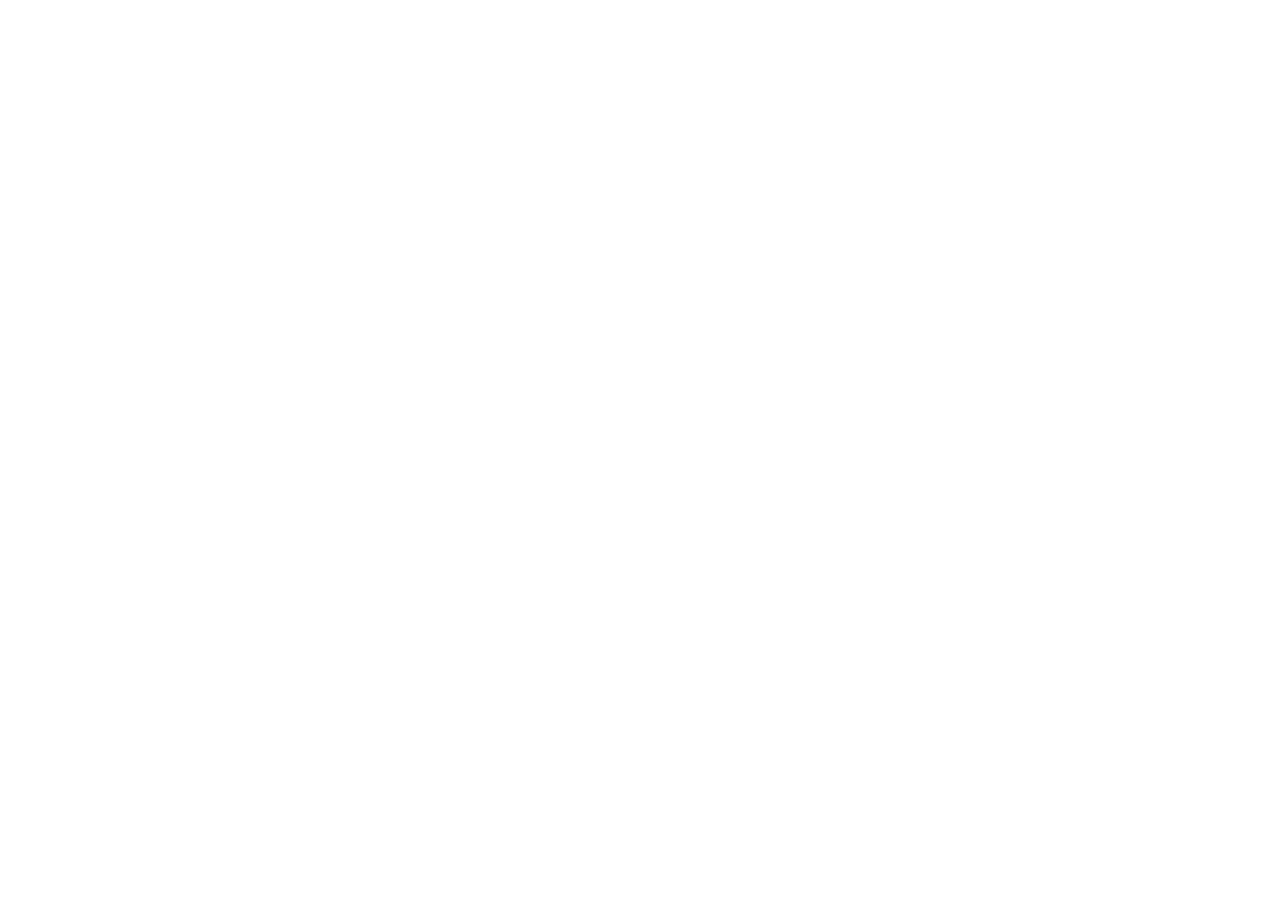
==== Pages/about.html @ 15bde4ac "first commit" ====
<!DOCTYPE html>
<html lang="en">
<head>
    <meta charset="UTF-8">
    <meta http-equiv="X-UA-Compatible" content="IE=edge">
    <meta name="viewport" content="width=device-width, initial-scale=1.0">
    <link rel="stylesheet" href="/Styles/about.css">
    <title>About</title>
</head>
<body>
    
</body>
</html>
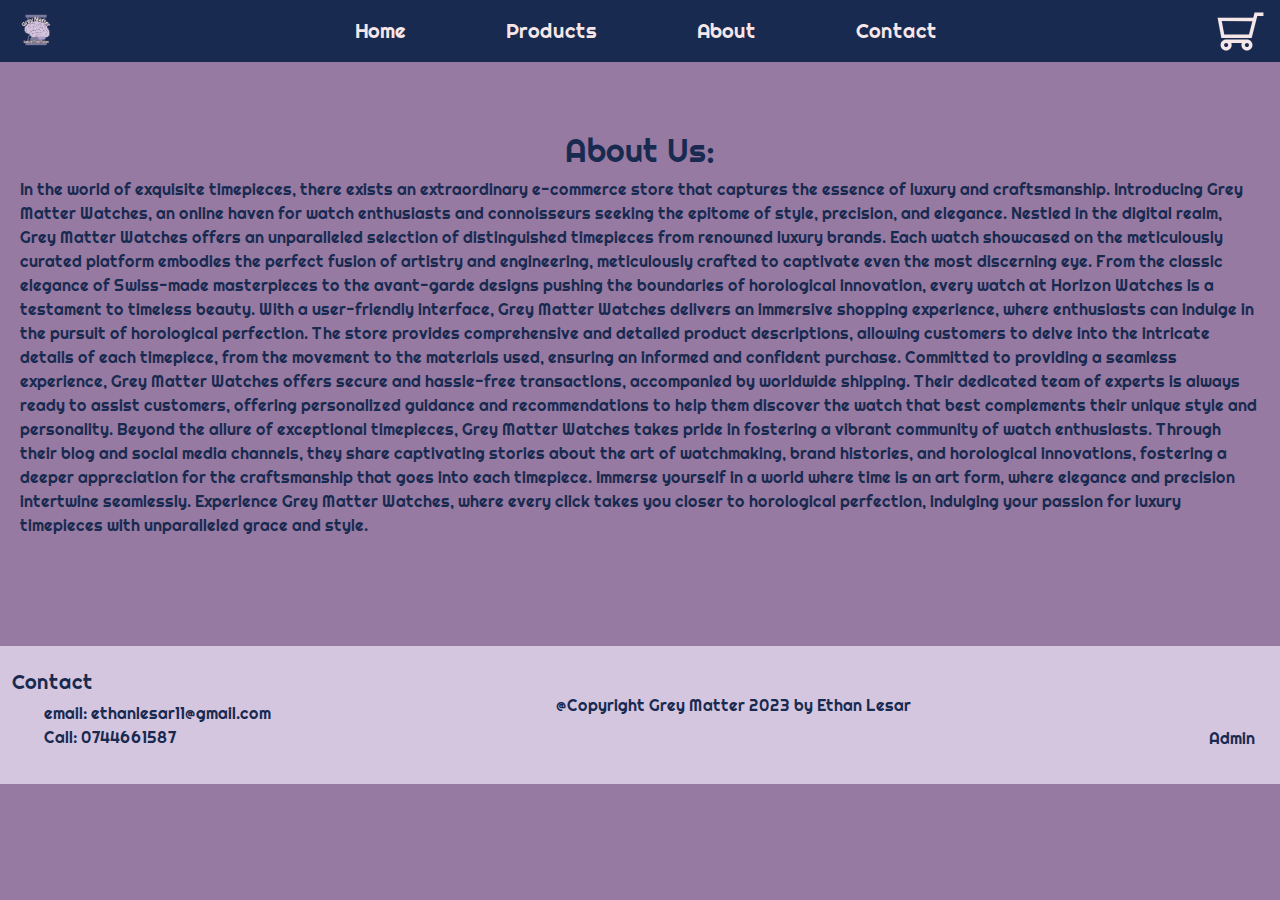
==== commit f49351c8: "about content" ====
--- a/Pages/about.html
+++ b/Pages/about.html
@@ -1,13 +1,167 @@
 <!DOCTYPE html>
 <html lang="en">
-<head>
-    <meta charset="UTF-8">
-    <meta http-equiv="X-UA-Compatible" content="IE=edge">
-    <meta name="viewport" content="width=device-width, initial-scale=1.0">
-    <link rel="stylesheet" href="/Styles/about.css">
+  <head>
+    <meta charset="UTF-8" />
+    <meta http-equiv="X-UA-Compatible" content="IE=edge" />
+    <meta name="viewport" content="width=device-width, initial-scale=1.0" />
+    <link rel="stylesheet" href="/Styles/about.css" />
+    <link
+      rel="stylesheet"
+      href="https://cdnjs.cloudflare.com/ajax/libs/animate.css/4.1.1/animate.min.css"
+    />
+    <link
+      href="https://cdn.jsdelivr.net/npm/bootstrap@5.3.0-alpha3/dist/css/bootstrap.min.css"
+      rel="stylesheet"
+    />
+    <link
+      href="https://getbootstrap.com/docs/5.3/assets/css/docs.css"
+      rel="stylesheet"
+    />
     <title>About</title>
-</head>
-<body>
-    
-</body>
-</html>+  </head>
+  <body>
+    <nav class="navbar sticky-top bg-body-tertiary p-0 container-fluid">
+      <div class="container-fluid NAV">
+        <a class="navbar-brand" href="/index.html">
+          <img
+            src="/EOMP Images/Grey Matter.png"
+            alt="Logo"
+            width="50px"
+            height="50px"
+            class="d-inline-block align-text-top"
+          />
+        </a>
+        <ul class="nav justify-content-center align-text-center mx-auto">
+          <li class="nav-item">
+            <a class="nav-link active" aria-current="page" href="/index.html"
+              >Home</a
+            >
+          </li>
+          <li class="nav-item">
+            <a class="nav-link" href="/Pages/products.html">Products</a>
+          </li>
+          <li class="nav-item">
+            <a class="nav-link" href="/Pages/about.html">About</a>
+          </li>
+          <li class="nav-item">
+            <a class="nav-link" href="/Pages/contact.html">Contact</a>
+          </li>
+        </ul>
+        <a href="/Pages/products.html"
+          ><svg
+            fill="#F5E6E8"
+            version="1.1"
+            id="Capa_1"
+            xmlns="http://www.w3.org/2000/svg"
+            xmlns:xlink="http://www.w3.org/1999/xlink"
+            width="55px"
+            height="55px"
+            viewBox="-90.29 -90.29 1083.44 1083.44"
+            xml:space="preserve"
+            stroke="#F5E6E8"
+            transform="matrix(1, 0, 0, 1, 0, 0)"
+          >
+            <g id="SVGRepo_bgCarrier" stroke-width="0"></g>
+            <g
+              id="SVGRepo_tracerCarrier"
+              stroke-linecap="round"
+              stroke-linejoin="round"
+            ></g>
+            <g id="SVGRepo_iconCarrier">
+              <g>
+                <g>
+                  <path
+                    d="M671.504,577.829l110.485-432.609H902.86v-68H729.174L703.128,179.2L0,178.697l74.753,399.129h596.751V577.829z M685.766,247.188l-67.077,262.64H131.199L81.928,246.756L685.766,247.188z"
+                  ></path>
+                  <path
+                    d="M578.418,825.641c59.961,0,108.743-48.783,108.743-108.744s-48.782-108.742-108.743-108.742H168.717 c-59.961,0-108.744,48.781-108.744,108.742s48.782,108.744,108.744,108.744c59.962,0,108.743-48.783,108.743-108.744 c0-14.4-2.821-28.152-7.927-40.742h208.069c-5.107,12.59-7.928,26.342-7.928,40.742 C469.675,776.858,518.457,825.641,578.418,825.641z M209.46,716.897c0,22.467-18.277,40.744-40.743,40.744 c-22.466,0-40.744-18.277-40.744-40.744c0-22.465,18.277-40.742,40.744-40.742C191.183,676.155,209.46,694.432,209.46,716.897z M619.162,716.897c0,22.467-18.277,40.744-40.743,40.744s-40.743-18.277-40.743-40.744c0-22.465,18.277-40.742,40.743-40.742 S619.162,694.432,619.162,716.897z"
+                  ></path>
+                </g>
+              </g>
+            </g></svg
+        ></a>
+      </div>
+    </nav>
+    <main>
+      <div class="about-text">
+        <h2 class="mx-auto">About Us:</h2>
+        <p>
+          In the world of exquisite timepieces, there exists an extraordinary
+          e-commerce store that captures the essence of luxury and
+          craftsmanship. Introducing Grey Matter Watches, an online haven for watch
+          enthusiasts and connoisseurs seeking the epitome of style, precision,
+          and elegance. Nestled in the digital realm, Grey Matter Watches offers an
+          unparalleled selection of distinguished timepieces from renowned
+          luxury brands. Each watch showcased on the meticulously curated
+          platform embodies the perfect fusion of artistry and engineering,
+          meticulously crafted to captivate even the most discerning eye. From
+          the classic elegance of Swiss-made masterpieces to the avant-garde
+          designs pushing the boundaries of horological innovation, every watch
+          at Horizon Watches is a testament to timeless beauty. With a
+          user-friendly interface, Grey Matter Watches delivers an immersive
+          shopping experience, where enthusiasts can indulge in the pursuit of
+          horological perfection. The store provides comprehensive and detailed
+          product descriptions, allowing customers to delve into the intricate
+          details of each timepiece, from the movement to the materials used,
+          ensuring an informed and confident purchase. Committed to providing a
+          seamless experience, Grey Matter Watches offers secure and hassle-free
+          transactions, accompanied by worldwide shipping. Their dedicated team
+          of experts is always ready to assist customers, offering personalized
+          guidance and recommendations to help them discover the watch that best
+          complements their unique style and personality. Beyond the allure of
+          exceptional timepieces, Grey Matter Watches takes pride in fostering a
+          vibrant community of watch enthusiasts. Through their blog and social
+          media channels, they share captivating stories about the art of
+          watchmaking, brand histories, and horological innovations, fostering a
+          deeper appreciation for the craftsmanship that goes into each
+          timepiece. Immerse yourself in a world where time is an art form,
+          where elegance and precision intertwine seamlessly. Experience Grey Matter
+          Watches, where every click takes you closer to horological perfection,
+          indulging your passion for luxury timepieces with unparalleled grace
+          and style.
+        </p>
+      </div>
+      <div class="founder section">
+        <div><img src="" alt=""></div>
+        <div></div>
+      </div>
+    </main>
+    <footer class="mt-5 ">
+      <div class="container-fluid nav-bottom d-flex justify-content-between">
+        <div class="mt-4">
+          <h5>Contact</h5>
+          <ul class="list-s">
+            <li>email: ethanlesar11@gmail.com</li>
+            <li>Call: 0744661587</li>
+          </ul>
+        </div>
+        <div class="Copyright-container mt-5">
+          <p>@Copyright Grey Matter 2023 by Ethan Lesar</p>
+          <div class="d-flex justify-content-center">
+            <i
+              class="fa-brands fa-instagram px-3 fa-2xl"
+              style="color: #192a51"
+            ></i>
+            <i
+              class="fa-brands fa-facebook px-3 fa-2xl"
+              style="color: #192a51"
+            ></i>
+            <i
+              class="fa-brands fa-linkedin px-3 fa-2xl"
+              style="color: #192a51"
+            ></i>
+            <i
+              class="fa-brands fa-tiktok px-3 fa-2xl"
+              style="color: #192a51"
+            ></i>
+          </div>
+        </div>
+        <div class="admin mt-5">
+          <a href="/Pages/admin.html"><div class="btn admin-btn">Admin</div></a>
+        </div>
+      </div>
+    </footer>
+    <script src="https://kit.fontawesome.com/850ca6a355.js"></script>
+    <script src="https://cdn.jsdelivr.net/npm/bootstrap@5.3.0-alpha3/dist/js/bootstrap.bundle.min.js"></script>
+  </body>
+</html>
--- a/Styles/about.css
+++ b/Styles/about.css
@@ -0,0 +1,58 @@
+@import url("https://fonts.googleapis.com/css2?family=Righteous&display=swap");
+
+* {
+  font-family: "Righteous", cursive;
+}
+body {
+  background-color: #967aa1 !important;
+}
+
+.NAV {
+  background-color: #192a51 !important ;
+  
+}
+
+.nav-link{
+    color: #F5E6E8 !important;
+    padding-left:50px !important ;
+    padding-right: 50px !important;
+    font-size: 20px !important;
+}
+footer {
+    background-color: #d5c6e0 !important;
+    color: #192a51 !important;
+  }
+  
+  i{
+      width: 50px !important;
+      height: 50px !important;
+  }
+  
+  
+  
+  .admin{
+      display: flex ;
+      justify-content: center !important;
+      align-items: center !important;
+  }
+
+  a{
+    text-decoration: none !important;
+  }
+  
+  ul{
+    list-style: none !important;
+  }
+  
+  .admin-btn{
+    color: #192a51 !important;
+  }
+
+  .about-text{
+    color: #192a51;
+    display: flex;
+    flex-direction: column;
+    margin-top: 50px !important;
+    padding: 10px 10px;
+    border: transparent 10px solid;
+  }